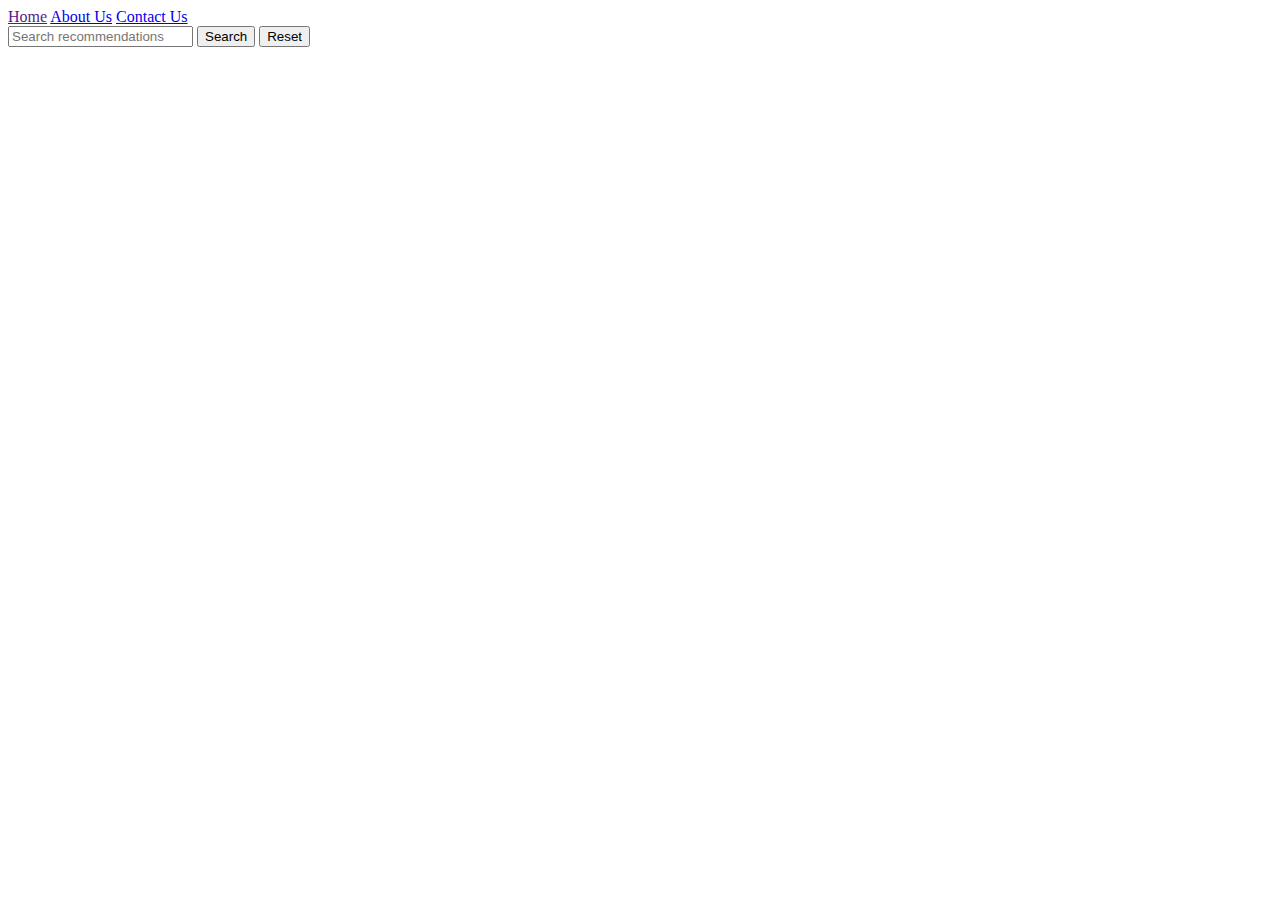
==== index.html @ 736d8e7a "Initial commit" ====
<!DOCTYPE html>
<html lang="en">
<head>
  <meta charset="UTF-8">
  <meta name="viewport" content="width=device-width, initial-scale=1.0">
  <title>FlyWay</title>
 
</head>
<body>
  
  <nav>
    <div>
    <div>
      <a href="">Home</a>
      <a href="about.html">About Us</a>
      <a href="contact.html">Contact Us</a>
    </div>
    <div class="search-bar">
      <input type="text" placeholder="Search recommendations">
      <button>Search</button>
      <button>Reset</button>
    </div>
  </nav>

</body>
</html>
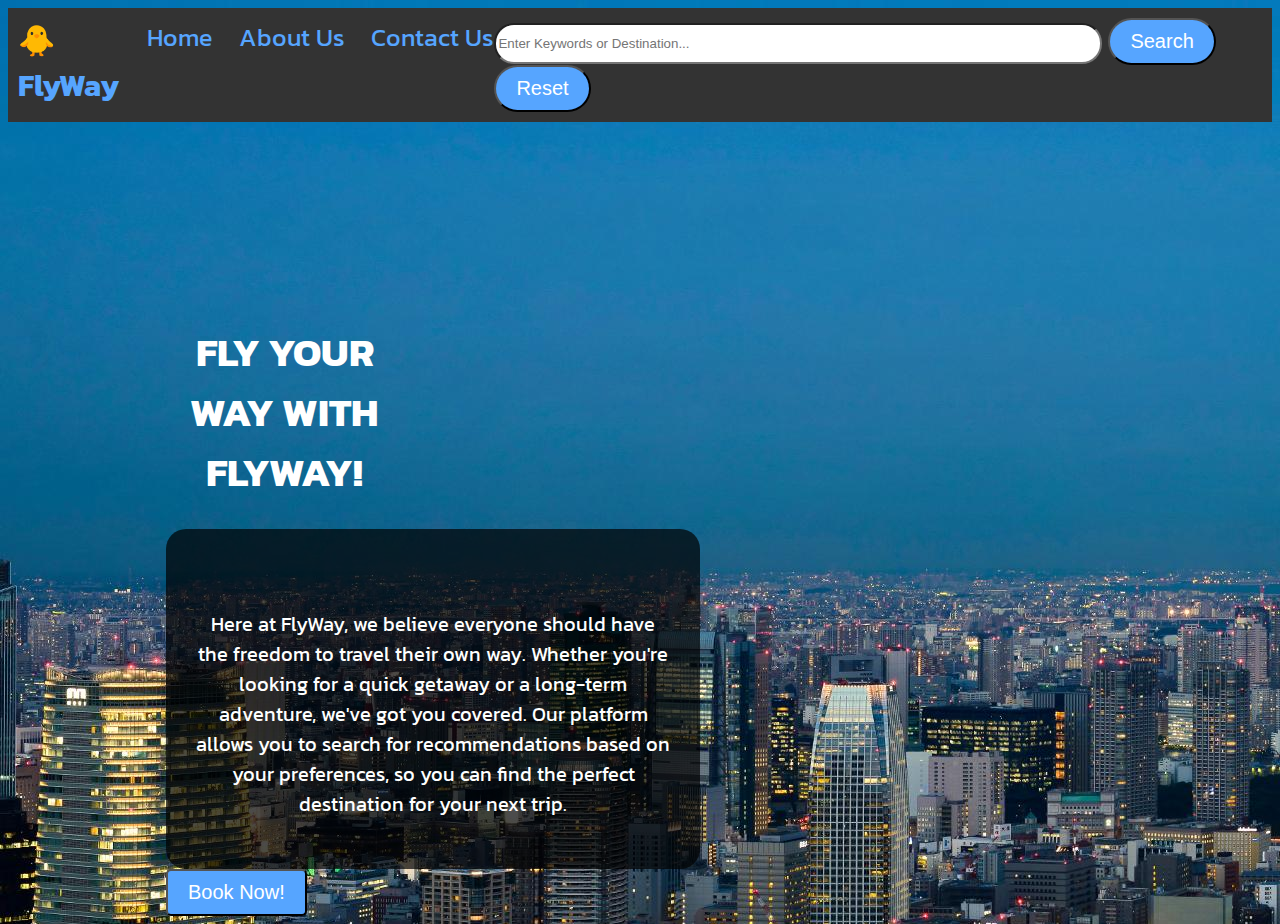
==== commit 1958c8a5: "Adeed functionality to search button" ====
--- a/index.html
+++ b/index.html
@@ -1,26 +1,56 @@
 <!DOCTYPE html>
 <html lang="en">
-<head>
-  <meta charset="UTF-8">
-  <meta name="viewport" content="width=device-width, initial-scale=1.0">
-  <title>FlyWay</title>
- 
-</head>
-<body>
-  
-  <nav>
-    <div>
-    <div>
-      <a href="">Home</a>
-      <a href="about.html">About Us</a>
-      <a href="contact.html">Contact Us</a>
-    </div>
-    <div class="search-bar">
-      <input type="text" placeholder="Search recommendations">
-      <button>Search</button>
-      <button>Reset</button>
-    </div>
-  </nav>
+  <head>
+    <meta charset="UTF-8" />
+    <meta name="viewport" content="width=device-width, initial-scale=1.0" />
+    <link rel="stylesheet" href="/CSS/styles.css" />
+    <link rel="preconnect" href="https://fonts.googleapis.com" />
+    <link rel="preconnect" href="https://fonts.gstatic.com" crossorigin />
+    <link
+      href="https://fonts.googleapis.com/css2?family=Kanit:ital,wght@0,100;0,200;0,300;0,400;0,500;0,600;0,700;0,800;0,900;1,100;1,200;1,300;1,400;1,500;1,600;1,700;1,800;1,900&display=swap"
+      rel="stylesheet"
+    />
+    <title>FlyWay</title>
+  </head>
 
-</body>
-</html>+  <body>
+    <header>
+      <nav>
+        <div class="logo">🐥FlyWay</div>
+        <div class="nav_links">
+          <a href="index.html">Home</a>
+          <a href="about.html">About Us</a>
+          <a href="contact.html">Contact Us</a>
+        </div>
+        <div class="search-bar">
+          <input
+            id="search"
+            type="text"
+            placeholder="Enter Keywords or Destination..."
+          />
+          <button id="srchBtn" class="btn">Search</button>
+          <button class="btn">Reset</button>
+        </div>
+      </nav>
+    </header>
+    <main id="home_page">
+      <div>
+        <h1 id="home_pg_title">FLY YOUR WAY WITH FLYWAY!</h1>
+        <div id="website_desc">
+          <p>
+            Here at FlyWay, we believe everyone should have the freedom to
+            travel their own way. Whether you're looking for a quick getaway or
+            a long-term adventure, we've got you covered. Our platform allows
+            you to search for recommendations based on your preferences, so you
+            can find the perfect destination for your next trip.
+          </p>
+        </div>
+      </div>
+      <div id="results">
+
+      </div>
+      <button class="btn">Book Now!</button>
+    </main>
+  </body>
+  <script src="/travel_recommendation.js" defer></script>
+</html>
--- a/CSS/styles.css
+++ b/CSS/styles.css
@@ -0,0 +1,120 @@
+body {
+  background-image: url("../Images/tokyo.jpg");
+}
+
+html {
+  font-family: 'Kanit', sans-serif;
+  font-size: 16px;
+  color: white;
+}
+
+.btn {
+  background-color: rgb(86, 165, 255);
+  color: white;
+  padding: 10px 20px;
+  border-radius: 5px;
+  text-decoration: none;
+  font-size: 20px;
+}
+
+.btn:hover {
+  background-color: rgb(14, 117, 236);
+  color: white;
+  text-decoration: none;
+  font-size: 20px;
+  cursor: pointer;
+}
+
+/* Navigation Styles */
+.logo {
+  font-size: 30px;
+  font-weight: bold;
+  color: rgb(86, 165, 255);
+  cursor: default;
+}
+
+nav .btn {
+  border-radius: 25px;
+}
+
+nav {
+  display: flex;
+  justify-content: space-between;
+  font-size: 25px;
+  background-color: #333;
+  color: white;
+  padding: 10px;
+}
+
+.nav_links {
+  display: flex;
+  justify-content: space-between;
+  width: 30%;
+  max-width: 1000px;
+}
+
+.nav_links a{
+  text-decoration: none;
+  color: rgb(86, 165, 255);
+}
+
+.nav_links a:hover {
+  color: rgb(14, 117, 236);
+  text-decoration: none;
+}
+
+.search_bar {
+  display: flex;
+  justify-content: center;
+  align-items: center;
+  margin-top: 20px;
+}
+
+#search {
+  height: 35px;
+  width: 600px;
+  border-radius: 20px;
+}
+
+.hidden {
+  visibility: hidden;
+}
+
+/* Index Styles */
+#home_page {
+  margin: auto;
+  width: 75%;
+}
+
+html::-webkit-scrollbar {
+  display: none;
+}
+
+#home_pg_title {
+  font-size: clamp(40px, 3vw, 3vw);
+  text-align: center;
+  margin-top: 200px;
+  width: 25%;
+  min-width: 200px;
+}
+
+#website_desc {
+  width: 50%;
+  background-color: rgba(0, 0, 0, 0.7);
+  text-align: center;
+  padding: 30px;
+  border-radius: 20px;
+}
+
+#website_desc p {
+  font-size: clamp(20px, 1vw, 1vw);
+  text-align: center;
+  margin-top: 50px;
+
+  min-width: 200px;
+  /* background-color: rgba(0, 0, 0, 0.7); */
+}
+
+/* About Styles */
+
+/* Contact Styles */
